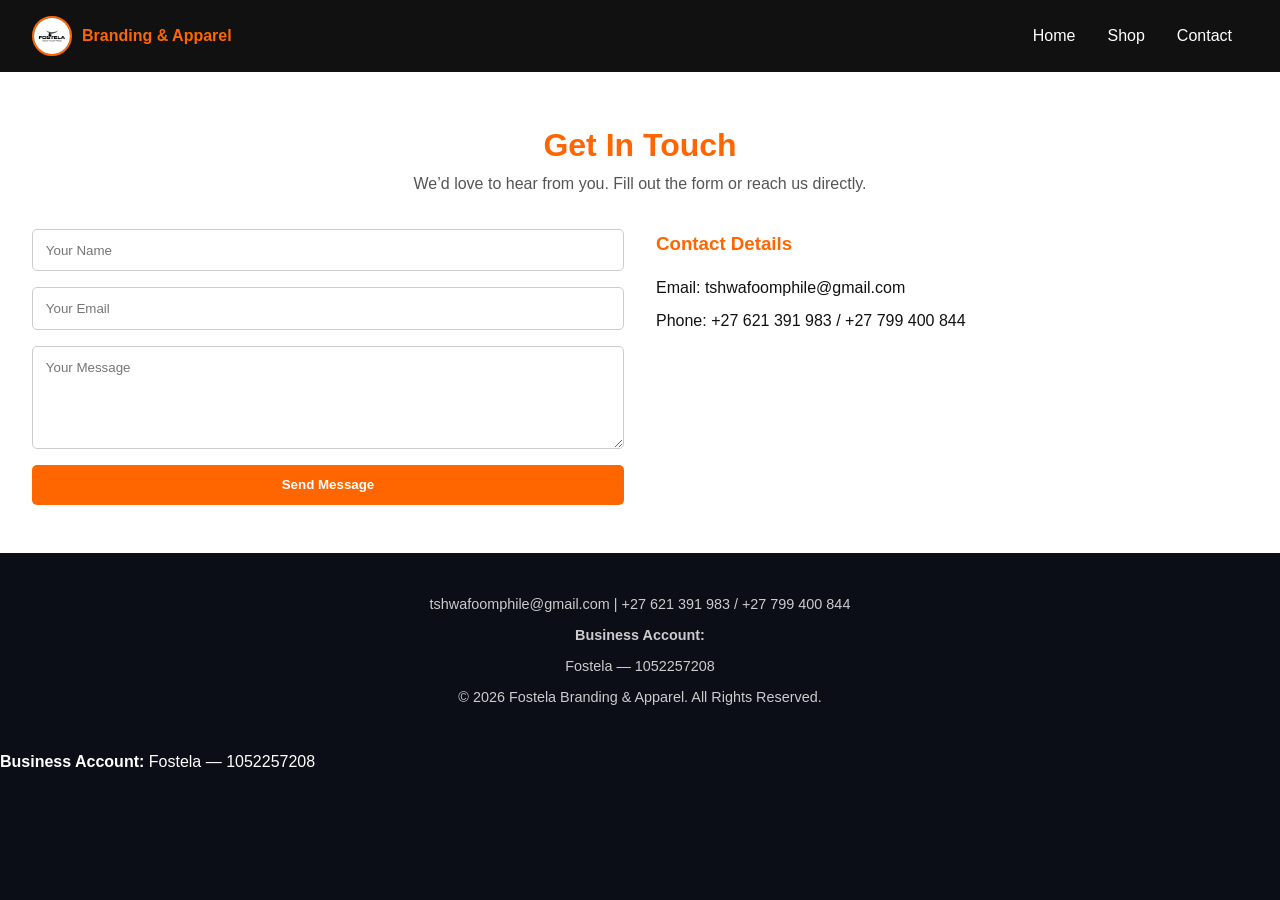
==== contact.html @ a9f28189 "Update contact.html" ====
<!DOCTYPE html>
<html lang="en">
<head>
  <meta charset="UTF-8" />
  <meta name="viewport" content="width=device-width, initial-scale=1.0" />
  <title>Contact Fostela</title>
  <link rel="stylesheet" href="style2.css" />
</head>
<body>
  <!-- Navigation -->
  <header>
    <nav class="navbar">
      <div class="logo">
        <img src="logo.jpg" alt="Fostela Logo" />
        <span>Branding & Apparel</span>
      </div>

      <div class="hamburger" id="hamburger">
        <span></span><span></span><span></span>
      </div>

      <ul class="nav-links" id="navLinks">
        <li><a href="index.html">Home</a></li>
        <li><a href="shop.html">Shop</a></li>
        <li><a href="contact.html">Contact</a></li>
      </ul>
    </nav>
  </header>

  <!-- Contact Section -->
  <section class="contact">
    <h2>Get In Touch</h2>
    <p class="subtitle">We’d love to hear from you. Fill out the form or reach us directly.</p>

    <div class="contact-grid">
      <!-- Contact Form -->
      <form class="contact-form">
        <input type="text" placeholder="Your Name" required />
        <input type="email" placeholder="Your Email" required />
        <textarea placeholder="Your Message" rows="5" required></textarea>
        <button type="submit" class="send-btn">Send Message</button>
      </form>

      <!-- Contact Info -->
      <div class="contact-info">
        <h3>Contact Details</h3>
        <p>Email: tshwafoomphile@gmail.com</p>
        <p>Phone: +27 621 391 983 / +27 799 400 844</p>
      </div>
    </div>
  </section>

 <!-- Footer -->
<footer>

  <!-- Contact Info -->
  <p>
    <i class="fas fa-envelope"></i> tshwafoomphile@gmail.com |
    <i class="fas fa-phone"></i> +27 621 391 983 / +27 799 400 844
  </p>

  <!-- Social Media Icons -->
  <div class="social-links">
    <a href="https://facebook.com/fostela_branding_nd_apparel" target="_blank">
      <i class="fab fa-facebook"></i>
    </a>
    <a href="https://instagram.com/fostela_branding_nd_apparel" target="_blank">
      <i class="fab fa-instagram"></i>
    </a>
    <a href="https://wa.me/27621391983" target="_blank">
      <i class="fab fa-whatsapp"></i>
    </a>
  </div>

  <!-- Business Account -->
  <div class="account-info">
    <p><strong>Business Account:</strong></p>
    <p class="account-number">Fostela — 1052257208</p>
  </div>

  <p>© 2026 Fostela Branding & Apparel. All Rights Reserved.</p>
  
</footer>


  <div class="account-info">
    <p><strong>Business Account:</strong> Fostela — 1052257208</p>
  </div>
</footer>


  <!-- JavaScript -->
  <script>
    const hamburger = document.getElementById("hamburger");
    const navLinks = document.getElementById("navLinks");
    hamburger.addEventListener("click", () => {
      navLinks.classList.toggle("open");
      hamburger.classList.toggle("active");
    });
  </script>
</body>
</html>
---- style2.css ----
/* General Reset */
* {
  margin: 0;
  padding: 0;
  box-sizing: border-box;
  font-family: 'Poppins', 'Arial', sans-serif;
}

body {
  background: #0b0d17;
  color: #fff;
  line-height: 1.6;
}

/* Navbar */
.navbar {
  display: flex;
  justify-content: space-between;
  align-items: center;
  background: #111;
  padding: 1rem 2rem;
  position: sticky;
  top: 0;
  z-index: 1000;
}

.logo {
  display: flex;
  align-items: center;
  gap: 10px;
}

.logo img {
  height: 40px;
  width: 40px;
  border-radius: 50%;
  object-fit: cover;
  border: 2px solid #ff6600;
}

.logo span {
  font-size: 1rem;
  font-weight: 600;
  color: #ff6600;
}

.nav-links {
  list-style: none;
  display: flex;
}

.nav-links li {
  margin: 0 1rem;
}

.nav-links a {
  text-decoration: none;
  color: #fff;
  font-weight: 500;
  transition: color 0.3s;
}

.nav-links a:hover {
  color: #ff6600;
}

/* Hamburger */
.hamburger {
  display: none;
  flex-direction: column;
  cursor: pointer;
}

.hamburger span {
  height: 3px;
  width: 25px;
  background: #ff6600;
  margin: 4px 0;
  transition: 0.4s;
}

.hamburger.active span:nth-child(1) {
  transform: rotate(45deg) translate(5px, 5px);
}
.hamburger.active span:nth-child(2) {
  opacity: 0;
}
.hamburger.active span:nth-child(3) {
  transform: rotate(-45deg) translate(6px, -6px);
}

/* Products Section */
.products {
  background: #fff;
  color: #111;
  padding: 3rem 2rem;
  text-align: center;
}

.products h2 {
  font-size: 2rem;
  color: #ff6600;
  font-weight: 700;
}

.subtitle {
  color: #555;
  margin-bottom: 2rem;
}

.product-grid {
  display: grid;
  grid-template-columns: repeat(auto-fit, minmax(220px, 1fr));
  gap: 2rem;
  justify-items: center;
}

.product-card {
  background: #f8f8f8;
  border-radius: 10px;
  padding: 1.5rem;
  text-align: center;
  transition: transform 0.3s, box-shadow 0.3s;
  width: 100%;
  max-width: 280px;
}

.product-card:hover {
  transform: translateY(-5px);
  box-shadow: 0 4px 15px rgba(255, 102, 0, 0.3);
}

.product-card img {
  width: 100%;
  border-radius: 8px;
  margin-bottom: 10px;
}

.product-card h3 {
  font-size: 1.1rem;
  margin-bottom: 0.5rem;
}

.price {
  color: #ff6600;
  font-weight: bold;
  margin: 0.5rem 0;
}

.buy-btn {
  display: inline-block;
  background: #ff6600;
  color: #fff;
  padding: 0.5rem 1rem;
  border-radius: 5px;
  text-decoration: none;
  transition: background 0.3s;
}

.buy-btn:hover {
  background: #e65c00;
}

/* Contact Section */
.contact {
  background: #fff;
  color: #111;
  padding: 3rem 2rem;
  text-align: center;
}

.contact h2 {
  font-size: 2rem;
  color: #ff6600;
  font-weight: 700;
}

.contact-grid {
  display: grid;
  grid-template-columns: repeat(auto-fit, minmax(280px, 1fr));
  gap: 2rem;
  margin-top: 2rem;
  align-items: start;
}

.contact-form {
  display: flex;
  flex-direction: column;
  gap: 1rem;
}

.contact-form input,
.contact-form textarea {
  padding: 0.8rem;
  border: 1px solid #ccc;
  border-radius: 5px;
  font-family: inherit;
}

.send-btn {
  background: #ff6600;
  color: #fff;
  padding: 0.8rem;
  border: none;
  border-radius: 5px;
  font-weight: 600;
  cursor: pointer;
  transition: background 0.3s;
}

.send-btn:hover {
  background: #e65c00;
}

.contact-info {
  text-align: left;
}

.contact-info h3 {
  color: #ff6600;
  margin-bottom: 1rem;
}

.contact-info p {
  margin: 0.5rem 0;
}

/* Footer */
footer {
  background: #0b0d17;
  text-align: center;
  padding: 2rem 1rem;
  color: #ccc;
  font-size: 0.9rem;
}

footer p {
  margin: 0.5rem 0;
}

/* Responsive */
@media (max-width: 768px) {
  .nav-links {
    position: absolute;
    top: 70px;
    right: 0;
    background: #111;
    width: 200px;
    height: 0;
    overflow: hidden;
    flex-direction: column;
    align-items: center;
    transition: height 0.3s ease;
  }

  .nav-links li {
    margin: 1rem 0;
  }

  .hamburger {
    display: flex;
  }

  .nav-links.open {
    height: 250px;
  }

  .product-grid {
    grid-template-columns: 1fr;
  }

  .product-card {
    max-width: 100%;
  }

  .contact-grid {
    grid-template-columns: 1fr;
  }

  .contact-info {
    text-align: center;
  }

 /* Social Links */
.social-links {
  margin-top: 1rem;
}

.social-links a {
  color: #ff6600;
  margin: 0 10px;
  font-size: 1.5rem; /* icon size */
  transition: color 0.3s;
}

.social-links a:hover {
  color: #e65c00;
}

/* Account Info Styling */
.account-info {
  margin-top: 1rem;
}

.account-info p {
  margin: 0.3rem 0;
}

.account-number {
  background: #111;
  color: #ff6600;
  font-weight: 700;
  padding: 0.5rem 1rem;
  border-radius: 8px;
  display: inline-block;
  letter-spacing: 1px;
}


}
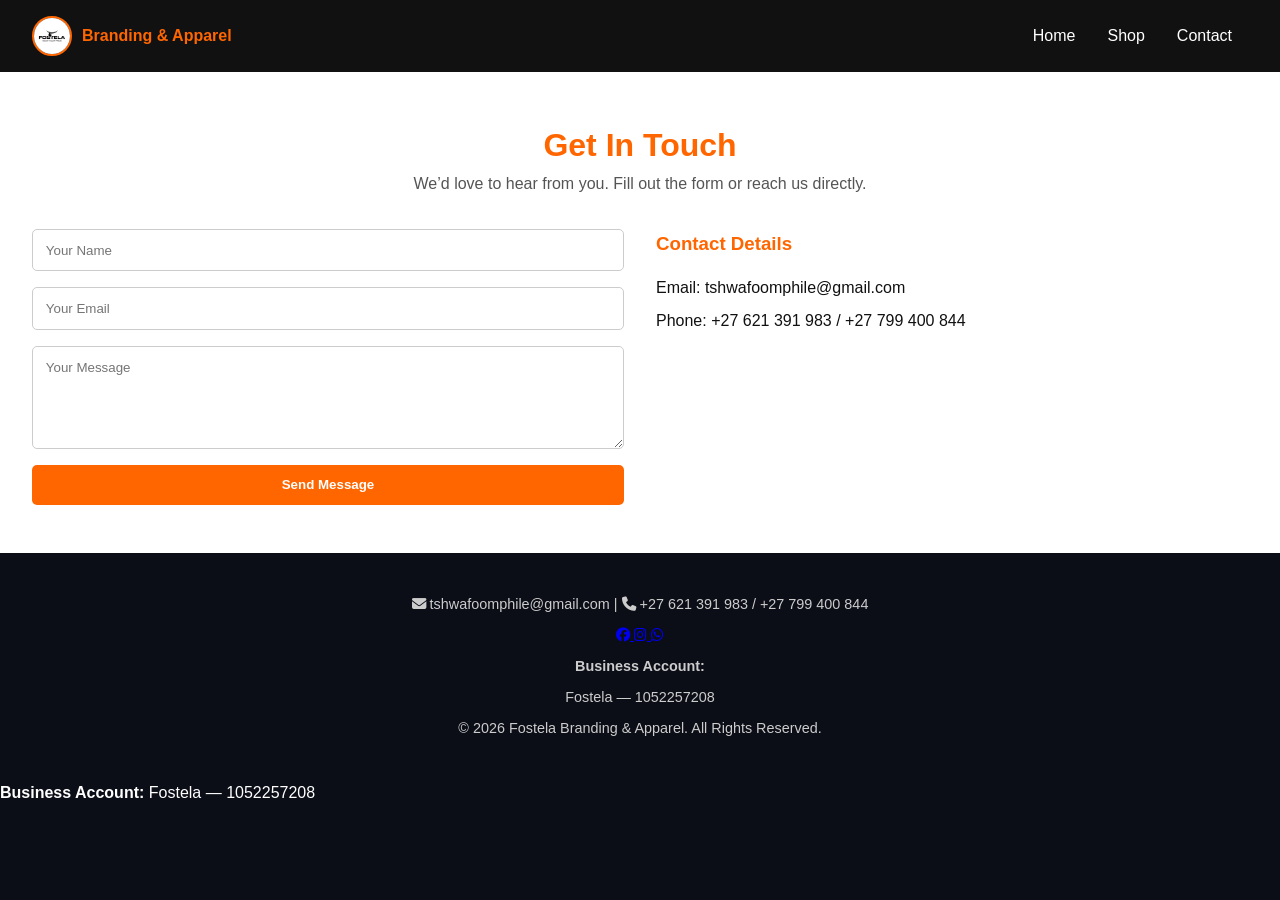
==== commit 12cda4c0: "Update contact.html" ====
--- a/contact.html
+++ b/contact.html
@@ -5,6 +5,8 @@
   <meta name="viewport" content="width=device-width, initial-scale=1.0" />
   <title>Contact Fostela</title>
   <link rel="stylesheet" href="style2.css" />
+  <link rel="stylesheet" href="https://cdnjs.cloudflare.com/ajax/libs/font-awesome/6.5.0/css/all.min.css">
+
 </head>
 <body>
   <!-- Navigation -->
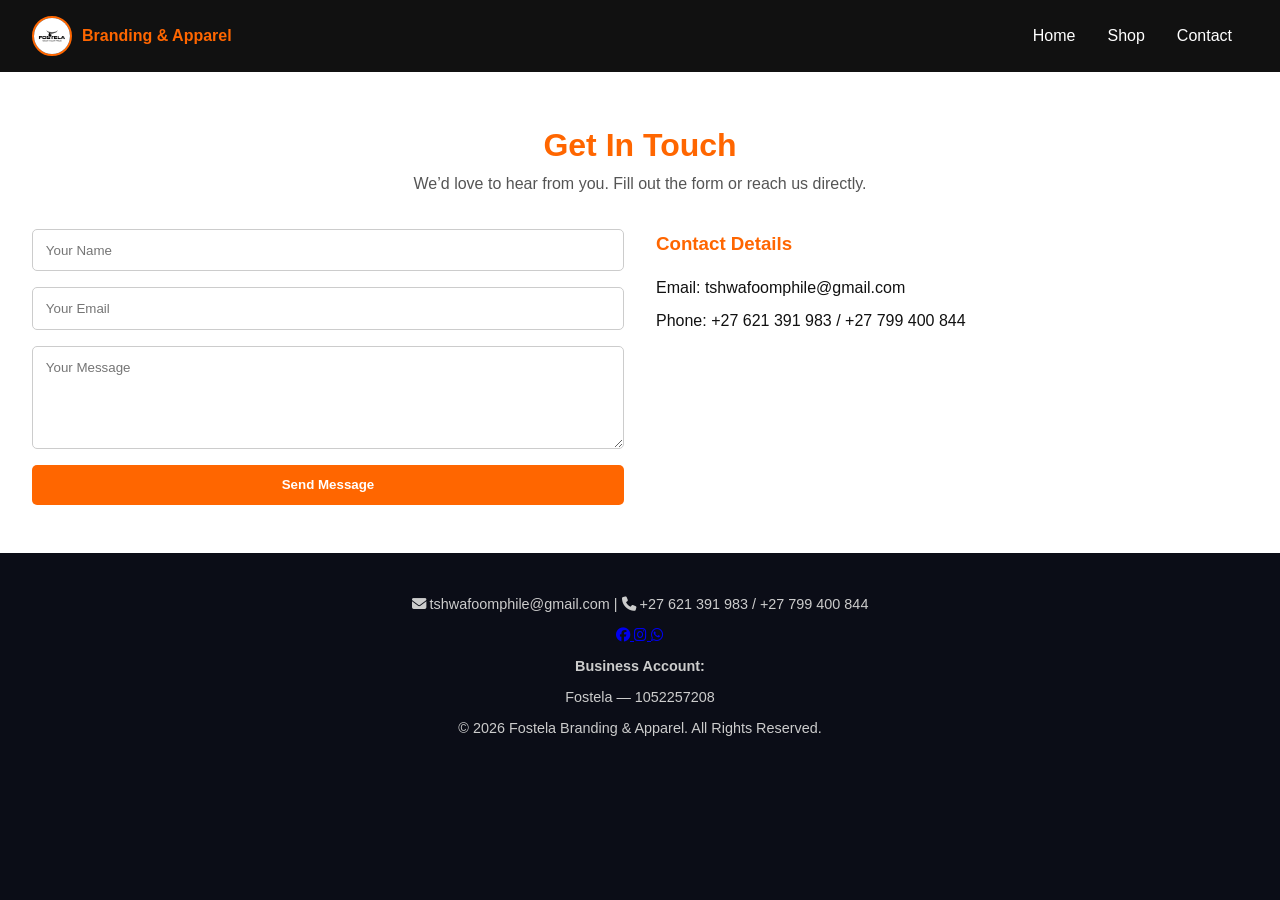
==== commit 7121859d: "Update contact.html" ====
--- a/contact.html
+++ b/contact.html
@@ -85,12 +85,6 @@
 </footer>
 
 
-  <div class="account-info">
-    <p><strong>Business Account:</strong> Fostela — 1052257208</p>
-  </div>
-</footer>
-
-
   <!-- JavaScript -->
   <script>
     const hamburger = document.getElementById("hamburger");
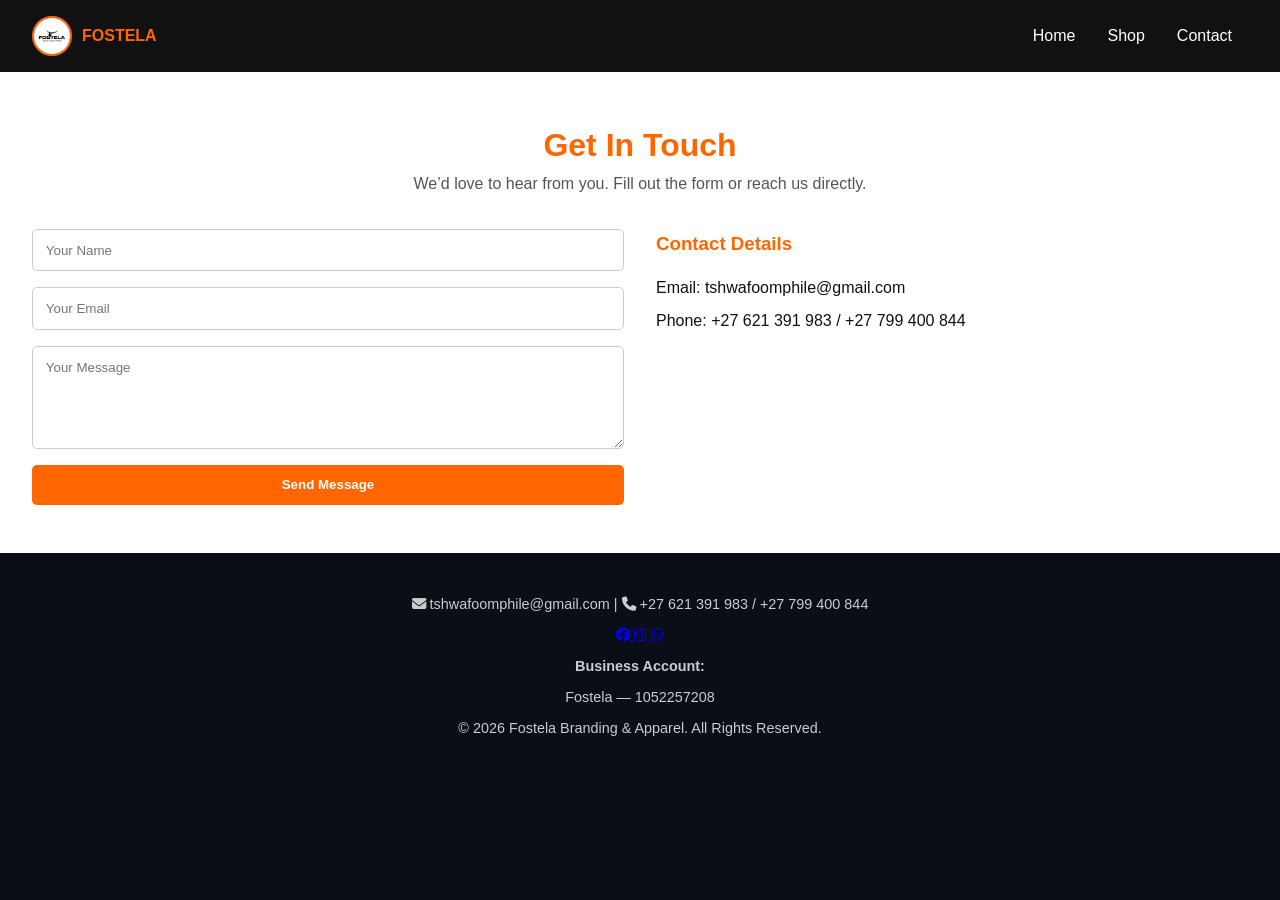
==== commit 1e7fad86: "Update contact.html" ====
--- a/contact.html
+++ b/contact.html
@@ -14,7 +14,7 @@
     <nav class="navbar">
       <div class="logo">
         <img src="logo.jpg" alt="Fostela Logo" />
-        <span>Branding & Apparel</span>
+        <span>FOSTELA</span>
       </div>
 
       <div class="hamburger" id="hamburger">
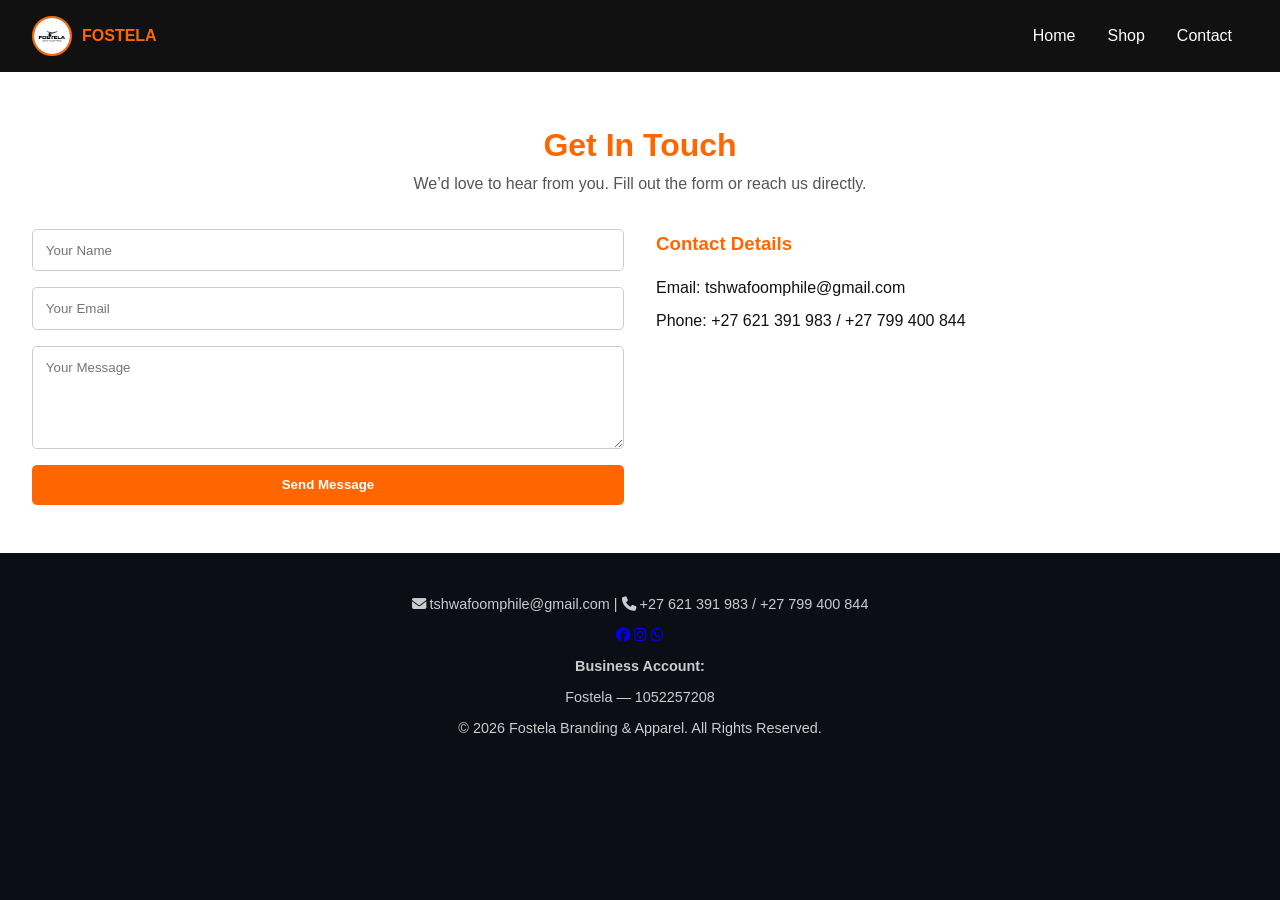
==== commit f2849125: "Update contact.html" ====
--- a/contact.html
+++ b/contact.html
@@ -6,7 +6,6 @@
   <title>Contact Fostela</title>
   <link rel="stylesheet" href="style2.css" />
   <link rel="stylesheet" href="https://cdnjs.cloudflare.com/ajax/libs/font-awesome/6.5.0/css/all.min.css">
-
 </head>
 <body>
   <!-- Navigation -->
@@ -36,10 +35,10 @@
 
     <div class="contact-grid">
       <!-- Contact Form -->
-      <form class="contact-form">
-        <input type="text" placeholder="Your Name" required />
-        <input type="email" placeholder="Your Email" required />
-        <textarea placeholder="Your Message" rows="5" required></textarea>
+      <form class="contact-form" action="https://wa.me/27621391983?text=Hello%20Fostela,%20I%20would%20like%20to%20get%20in%20touch" method="get" target="_blank">
+        <input type="text" name="name" placeholder="Your Name" required />
+        <input type="email" name="email" placeholder="Your Email" required />
+        <textarea name="message" placeholder="Your Message" rows="5" required></textarea>
         <button type="submit" class="send-btn">Send Message</button>
       </form>
 
@@ -52,38 +51,29 @@
     </div>
   </section>
 
- <!-- Footer -->
-<footer>
+  <!-- Footer -->
+  <footer>
+    <!-- Contact Info -->
+    <p>
+      <i class="fas fa-envelope"></i> tshwafoomphile@gmail.com |
+      <i class="fas fa-phone"></i> +27 621 391 983 / +27 799 400 844
+    </p>
 
-  <!-- Contact Info -->
-  <p>
-    <i class="fas fa-envelope"></i> tshwafoomphile@gmail.com |
-    <i class="fas fa-phone"></i> +27 621 391 983 / +27 799 400 844
-  </p>
+    <!-- Social Media Icons -->
+    <div class="social-links">
+      <a href="https://facebook.com/fostela_branding_nd_apparel" target="_blank"><i class="fab fa-facebook"></i></a>
+      <a href="https://instagram.com/fostela_branding_nd_apparel" target="_blank"><i class="fab fa-instagram"></i></a>
+      <a href="https://wa.me/27621391983" target="_blank"><i class="fab fa-whatsapp"></i></a>
+    </div>
 
-  <!-- Social Media Icons -->
-  <div class="social-links">
-    <a href="https://facebook.com/fostela_branding_nd_apparel" target="_blank">
-      <i class="fab fa-facebook"></i>
-    </a>
-    <a href="https://instagram.com/fostela_branding_nd_apparel" target="_blank">
-      <i class="fab fa-instagram"></i>
-    </a>
-    <a href="https://wa.me/27621391983" target="_blank">
-      <i class="fab fa-whatsapp"></i>
-    </a>
-  </div>
+    <!-- Business Account -->
+    <div class="account-info">
+      <p><strong>Business Account:</strong></p>
+      <p class="account-number">Fostela — 1052257208</p>
+    </div>
 
-  <!-- Business Account -->
-  <div class="account-info">
-    <p><strong>Business Account:</strong></p>
-    <p class="account-number">Fostela — 1052257208</p>
-  </div>
-
-  <p>© 2026 Fostela Branding & Apparel. All Rights Reserved.</p>
-  
-</footer>
-
+    <p>© 2026 Fostela Branding & Apparel. All Rights Reserved.</p>
+  </footer>
 
   <!-- JavaScript -->
   <script>
@@ -96,3 +86,4 @@
   </script>
 </body>
 </html>
+
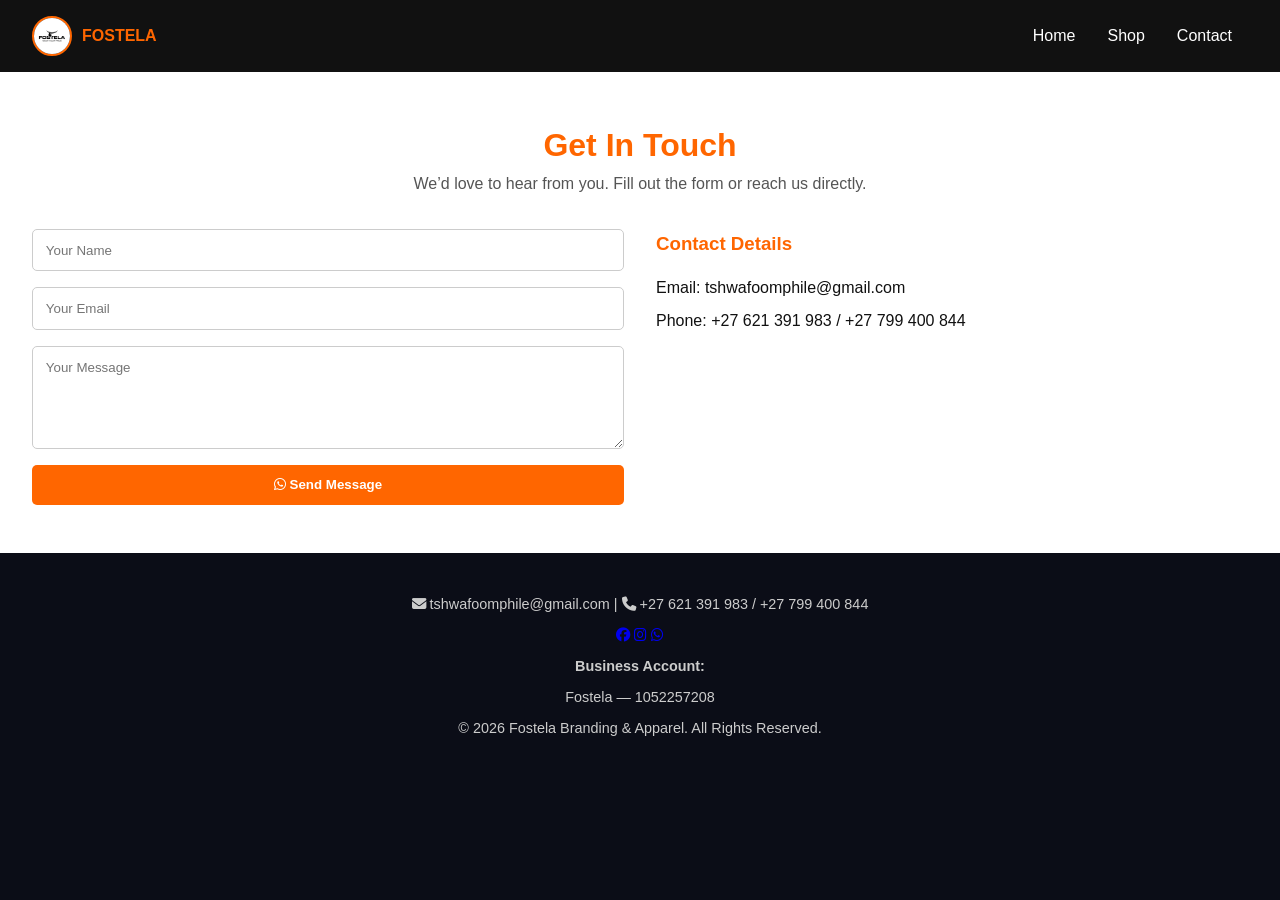
==== commit 73c7bbf3: "Update contact.html" ====
--- a/contact.html
+++ b/contact.html
@@ -35,11 +35,13 @@
 
     <div class="contact-grid">
       <!-- Contact Form -->
-      <form class="contact-form" action="https://wa.me/27621391983?text=Hello%20Fostela,%20I%20would%20like%20to%20get%20in%20touch" method="get" target="_blank">
-        <input type="text" name="name" placeholder="Your Name" required />
-        <input type="email" name="email" placeholder="Your Email" required />
-        <textarea name="message" placeholder="Your Message" rows="5" required></textarea>
-        <button type="submit" class="send-btn">Send Message</button>
+      <form class="contact-form" id="whatsappForm">
+        <input type="text" id="name" placeholder="Your Name" required />
+        <input type="email" id="email" placeholder="Your Email" required />
+        <textarea id="message" placeholder="Your Message" rows="5" required></textarea>
+        <button type="submit" class="send-btn">
+          <i class="fab fa-whatsapp"></i> Send Message
+        </button>
       </form>
 
       <!-- Contact Info -->
@@ -83,7 +85,20 @@
       navLinks.classList.toggle("open");
       hamburger.classList.toggle("active");
     });
+
+    // WhatsApp form handler
+    document.getElementById("whatsappForm").addEventListener("submit", function(e) {
+      e.preventDefault();
+      const name = document.getElementById("name").value;
+      const email = document.getElementById("email").value;
+      const message = document.getElementById("message").value;
+
+      const whatsappNumber = "27621391983"; // your WhatsApp number in international format
+      const text = `Hello Fostela,%0AName: ${encodeURIComponent(name)}%0AEmail: ${encodeURIComponent(email)}%0AMessage: ${encodeURIComponent(message)}`;
+
+      const url = `https://wa.me/${whatsappNumber}?text=${text}`;
+      window.open(url, "_blank");
+    });
   </script>
 </body>
 </html>
-
